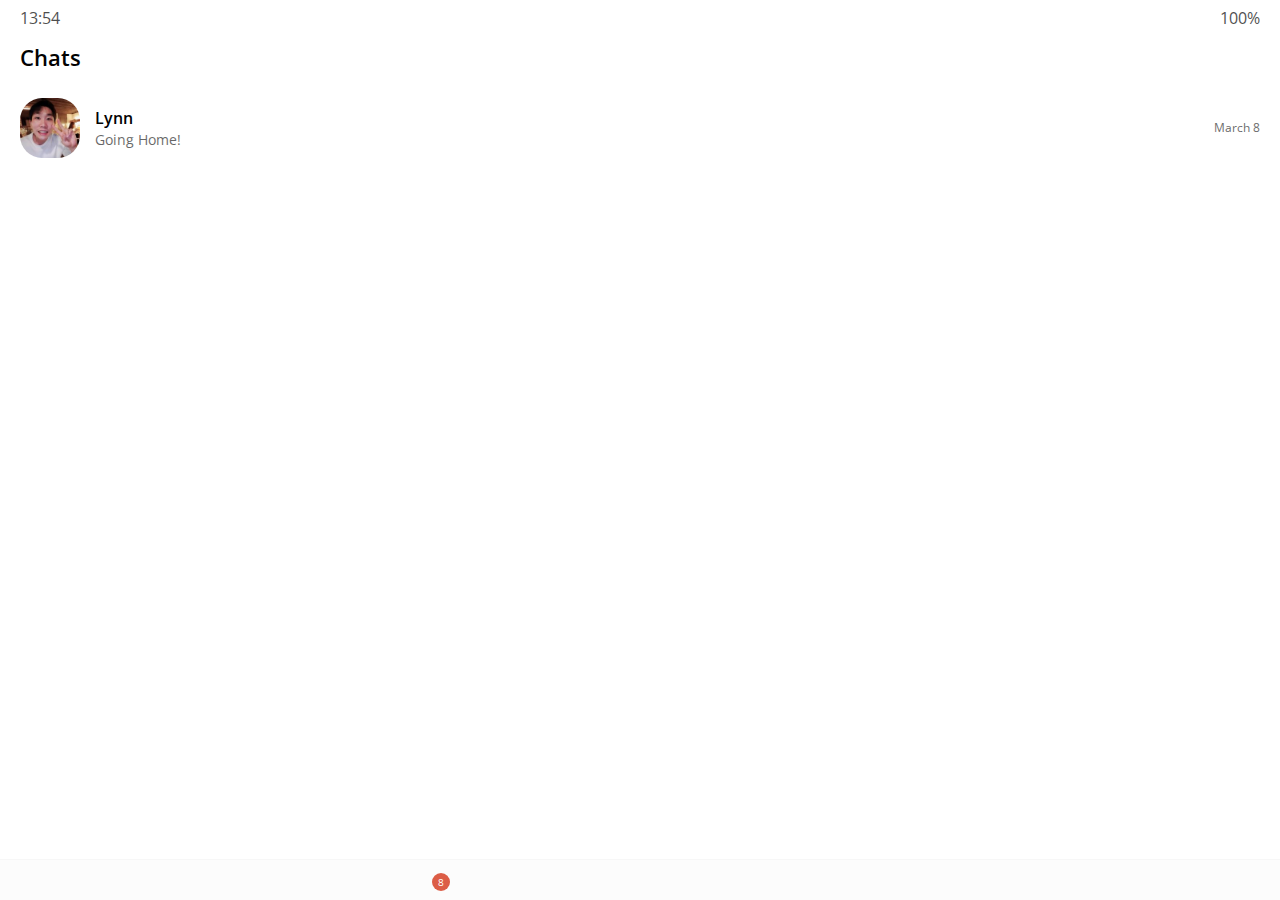
==== index.html @ 8c1effd3 "0429" ====
<!DOCTYPE html>
<html lang="en">
  <head>
    <meta charset="UTF-8" />
    <meta name="viewport" content="width=device-width, initial-scale=1.0" />
    <meta http-equiv="X-UA-Compatible" content="ie=edge" />
    <link
      rel="stylesheet"
      href="https://use.fontawesome.com/releases/v5.7.2/css/all.css"
      integrity="sha384-fnmOCqbTlWIlj8LyTjo7mOUStjsKC4pOpQbqyi7RrhN7udi9RwhKkMHpvLbHG9Sr"
      crossorigin="anonymous"
    />
    <link rel="stylesheet" href="css/style.css">
    <title>Chats | Kakao Clone</title>
  </head>
  <body>
    <div class="status-bar">
      <div class="status-bar__column">
        <span class="status-bar__column">13:54</span>
      </div>
      <div class="status-bar__column">
        <i class="fas fa-clock"></i>
        <i class="fas fa-volume-mute"></i>
        <i class="fas fa-wifi"></i>
        <span class="status-bar__battery-level">100%</span>
        <i class="fas fa-battery-full"></i>
      </div>
    </div>
    <header class="header">
      <div class="header__header-column">
      <h1 class="header__title">Chats</h1>
    </div>
      <div class="header__header-column">
      <span class="header__icon"></span>
      <i class="fas fa-search"></i>
      <span class="header__icon"></span>
      <i class="far fa-comment"></i>
      <span class="header__icon"></span>
      <i class="fas fa-cog"></i>
    </div>
    </header>

    <main class="chats">
      <ul class="chats__list">
      <li class="chats__chat chat">
        <a href="chat.html">
          
          <div class="chats__chat friend friend--lg">
            <div class="friend__column">
                <img src="images/avatar.jpg" class="m-avatar friend__avatar"/>
                    <div class="friend__content">
                    <span class="friend__name">Lynn
                    </span>
                    <span class="friend__bottom-text">Going Home!</span>
                </div>
                </div>

                <div class="friend__column">
                   <span class="chat__timestamp">March 8</span>
                  </div>
            </div>
      
      </a>
      </li>
      </ul>
    </main>
    <nav class ="nav">
      <ul class="nav__list">
        <li class="nav__list-item">
          <a href="friends.html" class="nav__list-link">
            <i class="far fa-user"> </i>
          </a>
        </li>

        <li class="nav__list-item">
          <a href="index.html" class="nav__list-link">
            <div class="nav__badge">8</div>
            <i class="fas fa-comment"> </i>
          </a>
        </li>

        <li class="nav__list-item">
          <a href="find.html" class="nav__list-link">
            <i class="fas fa-search"></i
          ></a>
        </li>

        <li class="nav__list-item">
          <a href="more.html" class="nav__list-link">
            <i class="fas fa-ellipsis-h"></i
          ></a>
        </li>
      </ul>
    </nav.class>
  </body>
</html>
---- css/style.css ----
@import url("https://fonts.googleapis.com/css2?family=Open+Sans:wght@300;400;600&display=swap");
@import "reset.css";
@import "status-bar.css";
@import "header.css";
@import "nav-bar.css";
@import "friend.css";
@import "friends.css";
@import "find.css";
@import "more.css";
@import "settings.css";
@import "chat.css";

* {
  box-sizing: border-box;
}

body {
  background-color: white;
  padding: 10px 20px;
  color: #020202;
  font-family: "open sans", -apple-system, BlinkMacSystemFont, "Segoe UI",
    Roboto, Oxygen, Ubuntu, Cantarell, "Open Sans", "Helvetica Neue", sans-serif;
  /* 이 부분 이해가 잘 안감 */
}

a {
  color: inherit;
  text-decoration: none;
}
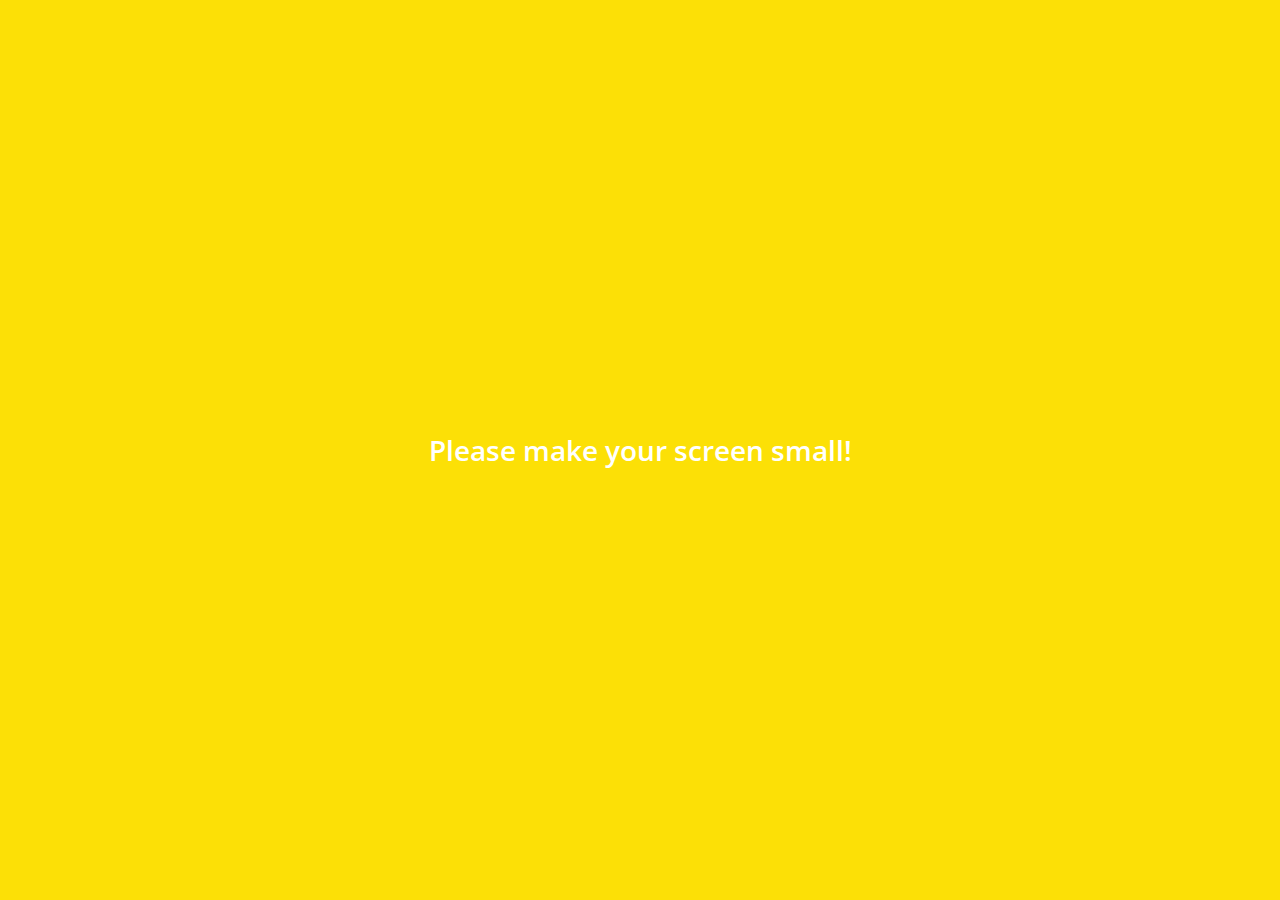
==== commit fd9af6c7: "5.01" ====
--- a/index.html
+++ b/index.html
@@ -10,7 +10,7 @@
       integrity="sha384-fnmOCqbTlWIlj8LyTjo7mOUStjsKC4pOpQbqyi7RrhN7udi9RwhKkMHpvLbHG9Sr"
       crossorigin="anonymous"
     />
-    <link rel="stylesheet" href="css/style.css">
+    <link rel="stylesheet" href="css/style.css" />
     <title>Chats | Kakao Clone</title>
   </head>
   <body>
@@ -28,43 +28,40 @@
     </div>
     <header class="header">
       <div class="header__header-column">
-      <h1 class="header__title">Chats</h1>
-    </div>
+        <h1 class="header__title">Chats</h1>
+      </div>
       <div class="header__header-column">
-      <span class="header__icon"></span>
-      <i class="fas fa-search"></i>
-      <span class="header__icon"></span>
-      <i class="far fa-comment"></i>
-      <span class="header__icon"></span>
-      <i class="fas fa-cog"></i>
-    </div>
+        <span class="header__icon"> <i class="fas fa-search"></i></span>
+        <span class="header__icon"> <i class="far fa-comment"></i></span>
+        <span class="header__icon">
+          <a href="settings.html"></a>
+          <i class="fas fa-cog"></i
+        ></span>
+      </div>
     </header>
 
     <main class="chats">
       <ul class="chats__list">
-      <li class="chats__chat chat">
-        <a href="chat.html">
-          
-          <div class="chats__chat friend friend--lg">
-            <div class="friend__column">
-                <img src="images/avatar.jpg" class="m-avatar friend__avatar"/>
-                    <div class="friend__content">
-                    <span class="friend__name">Lynn
-                    </span>
-                    <span class="friend__bottom-text">Going Home!</span>
+        <li class="chats__chat chat">
+          <a href="chat.html">
+            <div class="chats__chat friend friend--lg">
+              <div class="friend__column">
+                <img src="images/avatar.jpg" class="m-avatar friend__avatar" />
+                <div class="friend__content">
+                  <span class="friend__name">Lynn </span>
+                  <span class="friend__bottom-text">Going Home!</span>
                 </div>
-                </div>
+              </div>
 
-                <div class="friend__column">
-                   <span class="chat__timestamp">March 8</span>
-                  </div>
+              <div class="friend__column">
+                <span class="chat__timestamp">March 8</span>
+              </div>
             </div>
-      
-      </a>
-      </li>
+          </a>
+        </li>
       </ul>
     </main>
-    <nav class ="nav">
+    <nav class="nav">
       <ul class="nav__list">
         <li class="nav__list-item">
           <a href="friends.html" class="nav__list-link">
@@ -91,6 +88,9 @@
           ></a>
         </li>
       </ul>
-    </nav.class>
+    </nav>
+    <div class="bigScreen">
+      <span class="bigScreen__text">Please make your screen small!</span>
+    </div>
   </body>
 </html>
--- a/css/style.css
+++ b/css/style.css
@@ -9,6 +9,7 @@
 @import "more.css";
 @import "settings.css";
 @import "chat.css";
+@import "mobile.css";
 
 * {
   box-sizing: border-box;
@@ -20,10 +21,24 @@
   color: #020202;
   font-family: "open sans", -apple-system, BlinkMacSystemFont, "Segoe UI",
     Roboto, Oxygen, Ubuntu, Cantarell, "Open Sans", "Helvetica Neue", sans-serif;
-  /* 이 부분 이해가 잘 안감 */
 }
 
 a {
   color: inherit;
   text-decoration: none;
 }
+
+@keyframes fadeIn {
+  from {
+    opacity: 0;
+    transform: translateY(40px);
+  }
+  to {
+    opacity: 1;
+    transform: none;
+  }
+}
+
+main {
+  animation: fadeIn 0.5s ease-in-out;
+}
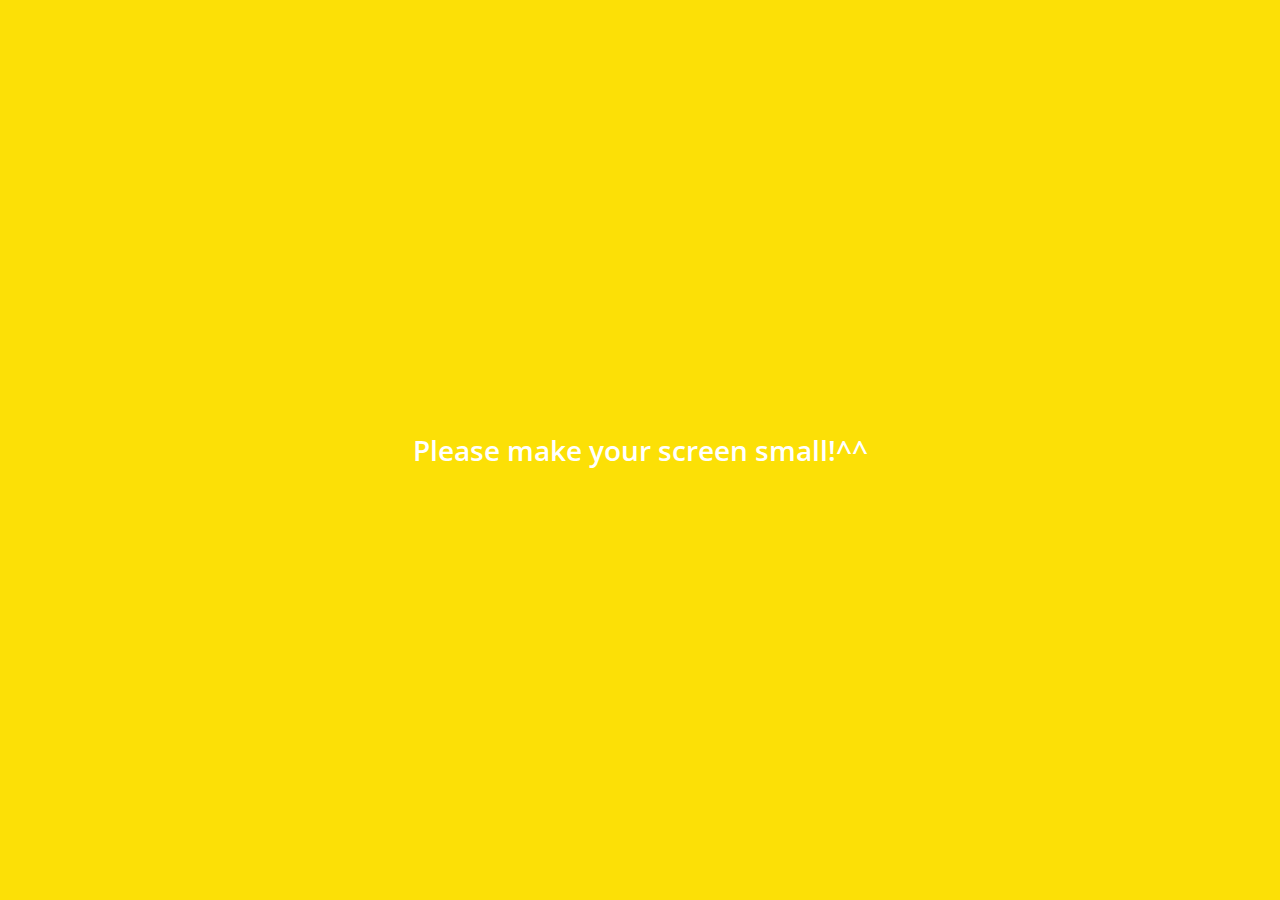
==== commit 7dcf4c77: "Added Emoji" ====
--- a/index.html
+++ b/index.html
@@ -90,7 +90,7 @@
       </ul>
     </nav>
     <div class="bigScreen">
-      <span class="bigScreen__text">Please make your screen small!</span>
+      <span class="bigScreen__text">Please make your screen small!^^</span>
     </div>
   </body>
 </html>
